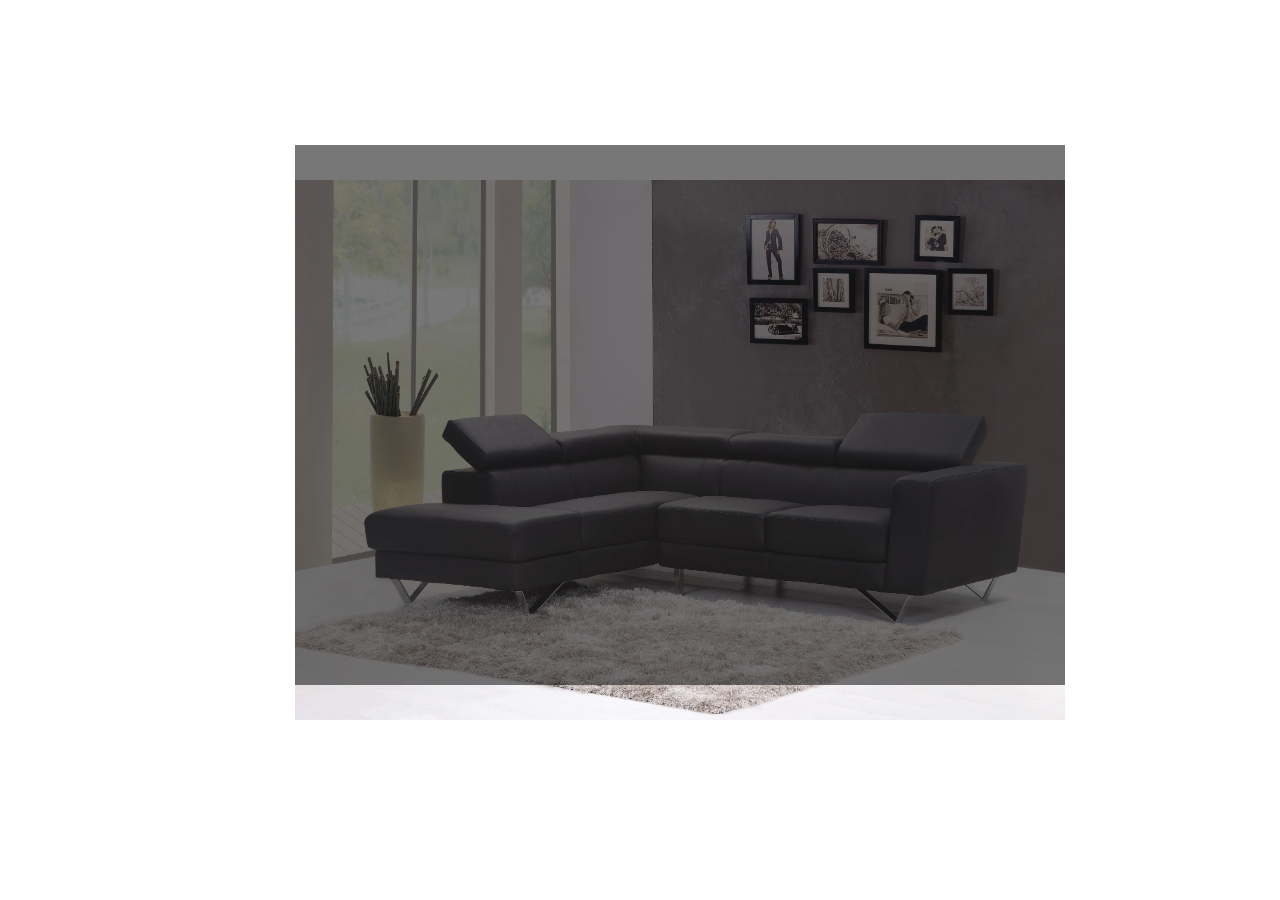
==== animation/index.html @ 18809c8e "Simple Css animation with loop" ====
<!DOCTYPE html>
<html lang="en">
<head>
    <meta charset="UTF-8">
    <meta http-equiv="X-UA-Compatible" content="IE=edge">
    <meta name="viewport" content="width=device-width, initial-scale=1.0">
    <title>Demo Animation</title>
    <link rel="stylesheet" href="style.css">
</head>
<body>
    <div class="container"><!--This div has the container class used to give the web a box appearance-->

        <div class="img-Box "><!--This div is used to give the elements flex display. It houses the image and the div below it
            This div is important to enable me align the image and the div under it properly.-->

            <img class="img" src="image/img.jpg" alt=""><!--This is the image itself-->
            <div class="img-overlay"></div><!--This is the div below the image that I will apply opacity to-->
        </div>
      
       
    </div>
</body>
</html>
---- animation/style.css ----
*{
    margin: 0;
    padding: 0;
    box-sizing: border-box;
}
.container{
    max-width: 1100px;
    margin: 0 auto;
    overflow: auto;
    padding: 0 40px; 
}

.img-Box{
    display: flex;
    justify-content: center;
    align-items: center;
    height: 100vh;
    width:  1100px;
    position: relative;
    overflow: hidden;       
}
.img{
    width: 70%;
    height: 60%;
    animation: 11s ease-out core infinite;
}
.img-overlay{
    position: absolute;
    top: 0;
    left: 0;
    margin-left: 165px;
    margin-top: 145px;
    width: 70%;
    height: 60%;
    color: #FBFCFC;
    font-family: sans-serif;
    background-color: rgba(29, 29, 29, 0.6) ;
}

@keyframes core{
    0%{
        transform: scale(1);
    }
    50%, 55%{
        transform: scale(1.2);
    }
    100%{
        transform: scale(1)
    }

}
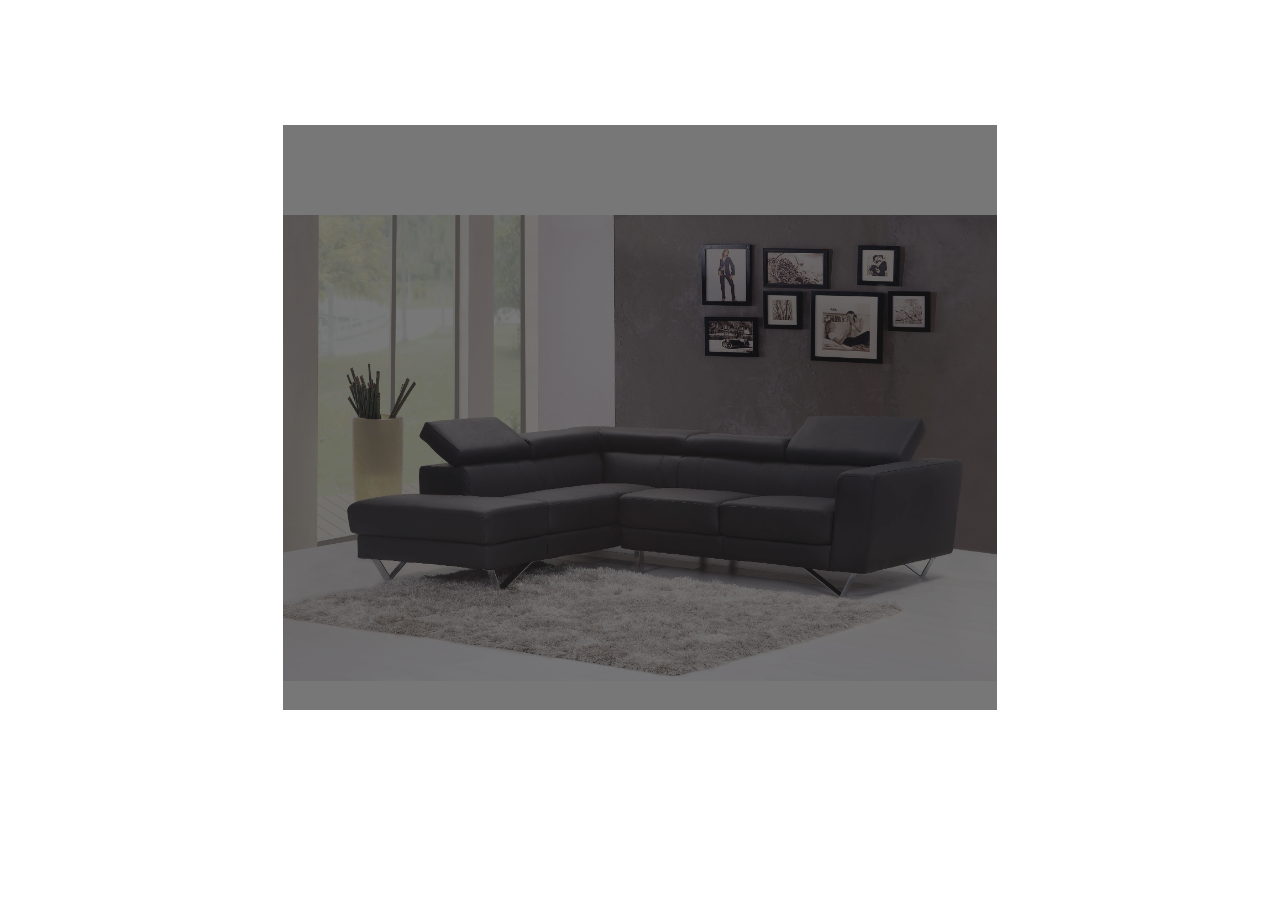
==== commit e8ae4b22: "updated" ====
--- a/animation/index.html
+++ b/animation/index.html
@@ -8,16 +8,20 @@
     <link rel="stylesheet" href="style.css">
 </head>
 <body>
-    <div class="container"><!--This div has the container class used to give the web a box appearance-->
+<section class="container">
 
-        <div class="img-Box "><!--This div is used to give the elements flex display. It houses the image and the div below it
+    
+    <div class="img-Box ">
+
+        <div class="img-wrapper" ><!--This div is used to give the elements flex display. It houses the image and the div below it
             This div is important to enable me align the image and the div under it properly.-->
 
             <img class="img" src="image/img.jpg" alt=""><!--This is the image itself-->
             <div class="img-overlay"></div><!--This is the div below the image that I will apply opacity to-->
         </div>
       
-       
-    </div>
+    </div>   
+    
+</section>
 </body>
 </html>--- a/animation/style.css
+++ b/animation/style.css
@@ -12,26 +12,30 @@
 
 .img-Box{
     display: flex;
+    flex-wrap: wrap;
     justify-content: center;
     align-items: center;
     height: 100vh;
-    width:  1100px;
     position: relative;
     overflow: hidden;       
+}
+.img-wrapper{
+    width:  1100px;
+    text-align: center;
 }
 .img{
     width: 70%;
     height: 60%;
-    animation: 11s ease-out core infinite;
+    animation: 11s ease-out core ;
 }
 .img-overlay{
     position: absolute;
     top: 0;
     left: 0;
-    margin-left: 165px;
-    margin-top: 145px;
+    margin-left: 153px;
+    margin-top: 125px;
     width: 70%;
-    height: 60%;
+    height: 65%;
     color: #FBFCFC;
     font-family: sans-serif;
     background-color: rgba(29, 29, 29, 0.6) ;
@@ -48,4 +52,52 @@
         transform: scale(1)
     }
 
+}
+
+/* Tablet*/
+@media(max-width: 768px){
+    .img-overlay{
+        margin-left: 103px;
+        margin-top: 158px;
+        width: 70%;
+        height: 50%;
+    } 
+}
+
+/* Mobile*/
+@media(max-width: 500px){
+    .img-overlay{
+        margin-left: 63px;
+        margin-top: 220px;
+        width: 70%;
+        height: 30%;
+    } 
+}
+
+/* Mobile*/
+@media(max-width: 400px) and (min-width: 320px){
+    .img-Box{
+        height: 100vh;
+        width:  700px;      
+    }
+    .img{
+        width: 30%;
+        height: 50%;
+        margin-right: 450px;
+        margin-top: 35px;
+    }
+    .img-overlay{
+        margin-left: 20px;
+        margin-top: 265px;
+        width: 30%;
+        height: 22%;
+    }
+}
+/* Mobile*/
+@media(max-width: 319px){
+    
+    .img-overlay{
+        display: none;
+    }
+
 }